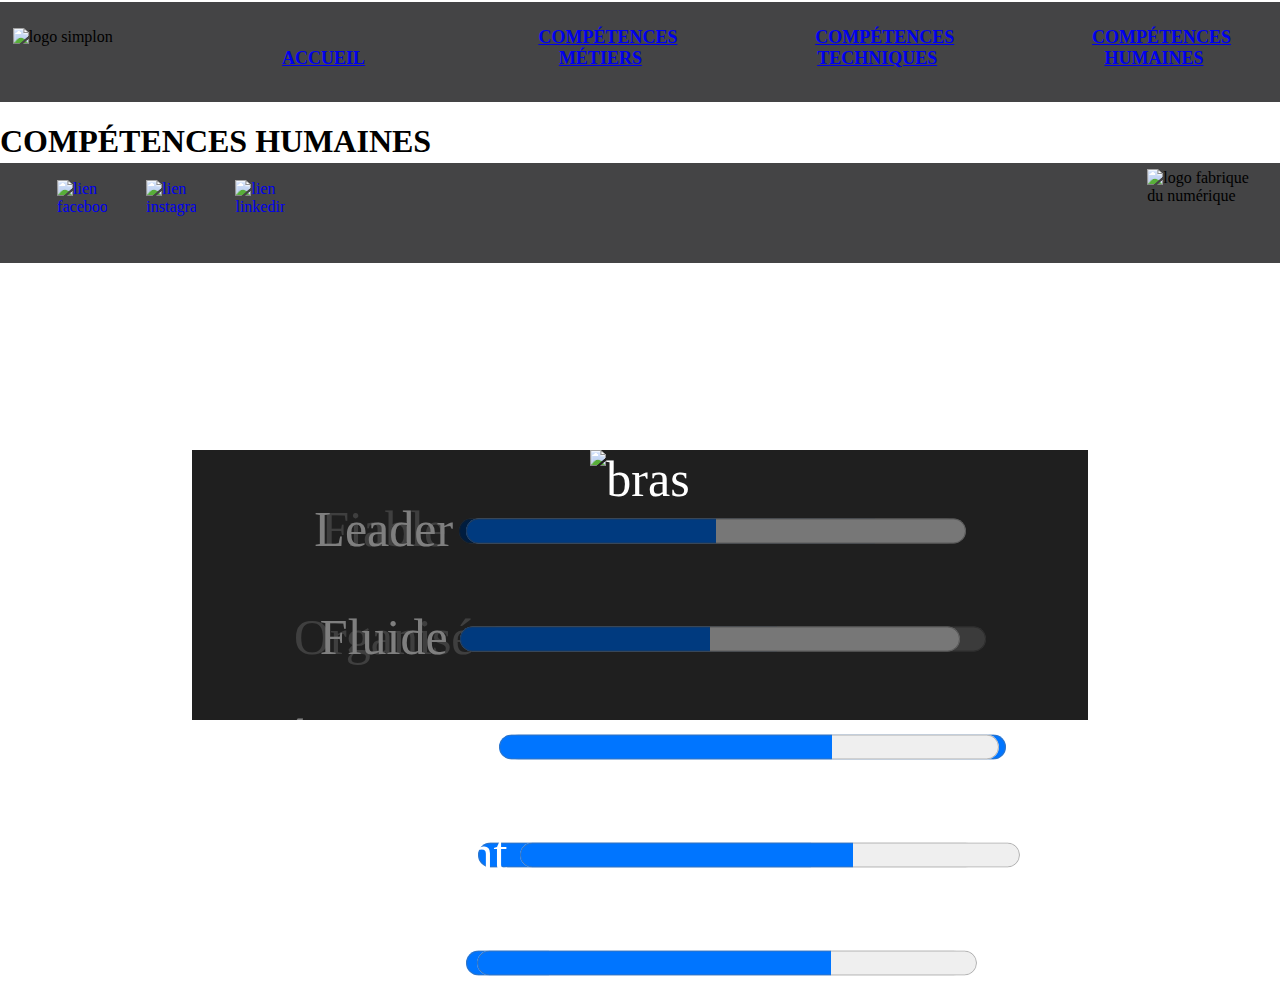
==== ch.html @ 9a51385b "projetcommunfp" ====
<!DOCTYPE html>
<html lang="fr">

<head>
    <meta charset="UTF-8">
    <meta name="viewport" content="width=device-width, initial-scale=1.0">
    <title>Compétences Humaines</title>
    <link rel="stylesheet" href="style.css">
    <link rel="stylesheet" href="compétences-humaines.css">
    <script src="index.js"></script>
</head>

<body>
    <header>
        <img src="images/logo_simplon.png" alt="logo simplon" width="100px" height="auto">
        <nav>
            <ul>
                <li> <a href="index.html"> ACCUEIL </a> </li>
                <li> <a href="competences-metiers.html">COMPÉTENCES MÉTIERS </a> </li>
                <li> <a href="competences-techniques.html">COMPÉTENCES TECHNIQUES </a> </li>
                <li> <a href="competences-humaines.html">COMPÉTENCES HUMAINES </a> </li>
            </ul>
        </nav>
    </header>
    <main>
        <h1>COMPÉTENCES HUMAINES</h1>
        <section>
            <article class="gauche">
                <p>Fiable <progress value="100" max="120"></progress> </p>                
                <p>Organisé <progress value="70" max="120"></progress></p>
                <p>Disponible <progress value="110" max="100"></progress></p>
                <p>Réflexif <progress value="80" max="120"></progress></p>
                <p>Créatif <progress value="20" max="120"></progress></p>
                
            </article>
            
            <article class="droite">
                <p>Leader <progress value="60" max="120"></progress></p>
                <p>Fluide <progress value="60" max="120"></progress></p>
                <p>Énergique <progress value="80" max="120"></progress></p>
                <p>Indépendant <progress value="80" max="120"></progress></p>
                <p>Curieux <progress value="85" max="120"></progress></p>
                
            </article>
            
            <article class="image">
                <img src="images/bras.jpeg" alt="bras" width="60%" height="auto">
            </article>
        </section>
        
       
    </main>
    <footer>
        <img src="images/Logo_FabriqueNumerique.png" alt="logo fabrique du numérique" width="120px">
        <ul>
            <li> <a href="http://www.facebook.fr"> <img src="images/fb.png" alt="lien facebook" width="50px"
                        height="50px"></a></li>
            <li> <a href="http://instagram.fr"> <img src="images/insta.png" alt="lien instagram" width="50px"
                        height="50px"></a></li>
            <li> <a href="http://www.linkedin.fr"> <img src="images/linkedin.png" alt="lien linkedin" width="50px"
                        height="50px"></a></li>
        </ul>

    </footer>

</body>

</html>
---- style.css ----
body {
    margin: 0;
    padding:0;
}


/* Header */
header {
    background-color: rgb(68, 68, 69);
    height: 100px;
    margin-top: -1.1%;
}

header ul{
list-style-type: none;
color: white;
}

header li {
    display: inline-block;
    width: 10%;
    padding-inline-start: 12%;
    padding-top: 2%;
    text-align: center;
    font-weight: bold;
    font-size: 18px ;
}

header img {
padding-top: 2%;
float: left;
margin-left: 1%;
}

/* Footer*/
footer {
    background-color: rgb(68, 68, 69);
    height: 100px;
    margin-top: -1.5%;
   
}

footer ul {
    list-style-type: none;
}
 footer li {
    display: inline-block;
    padding : 1.1em
}

footer img {
    float: right;
    margin-right: 1%;
    margin-top: 0.5%;
}

/* Slider page d'accueil */
section article {
    background: rgba(0, 0, 0, 0.5);
    z-index: 1;
    position: absolute;
    text-align: center;
    font-family: Georgia;
    margin: 0 auto;
    left: 0;
    right: 0;
    top: 50%;
    color: white;
    width: 70%;
    height: 30%;
    font-size: 50px;
}

#slide {
    height: 700px;
}
#precedent, #suivant {
    cursor: pointer;
    transition: opacity 0.3s ease;
    height: 40px;
    width: 40px;
    opacity: 0;
    position: absolute;
    top: 50%;
    font-size: 50px;
    color: rgb(255, 255, 255);
    background-color: rgba(0, 0, 0, 0.8);
    padding: 10px;
}

#precedent {
    left: 0.5%;
}

#suivant {
    right: 0.5%;
}

#slider:hover #precedent, #slider:hover #suivant {
    opacity: 0.8;
}
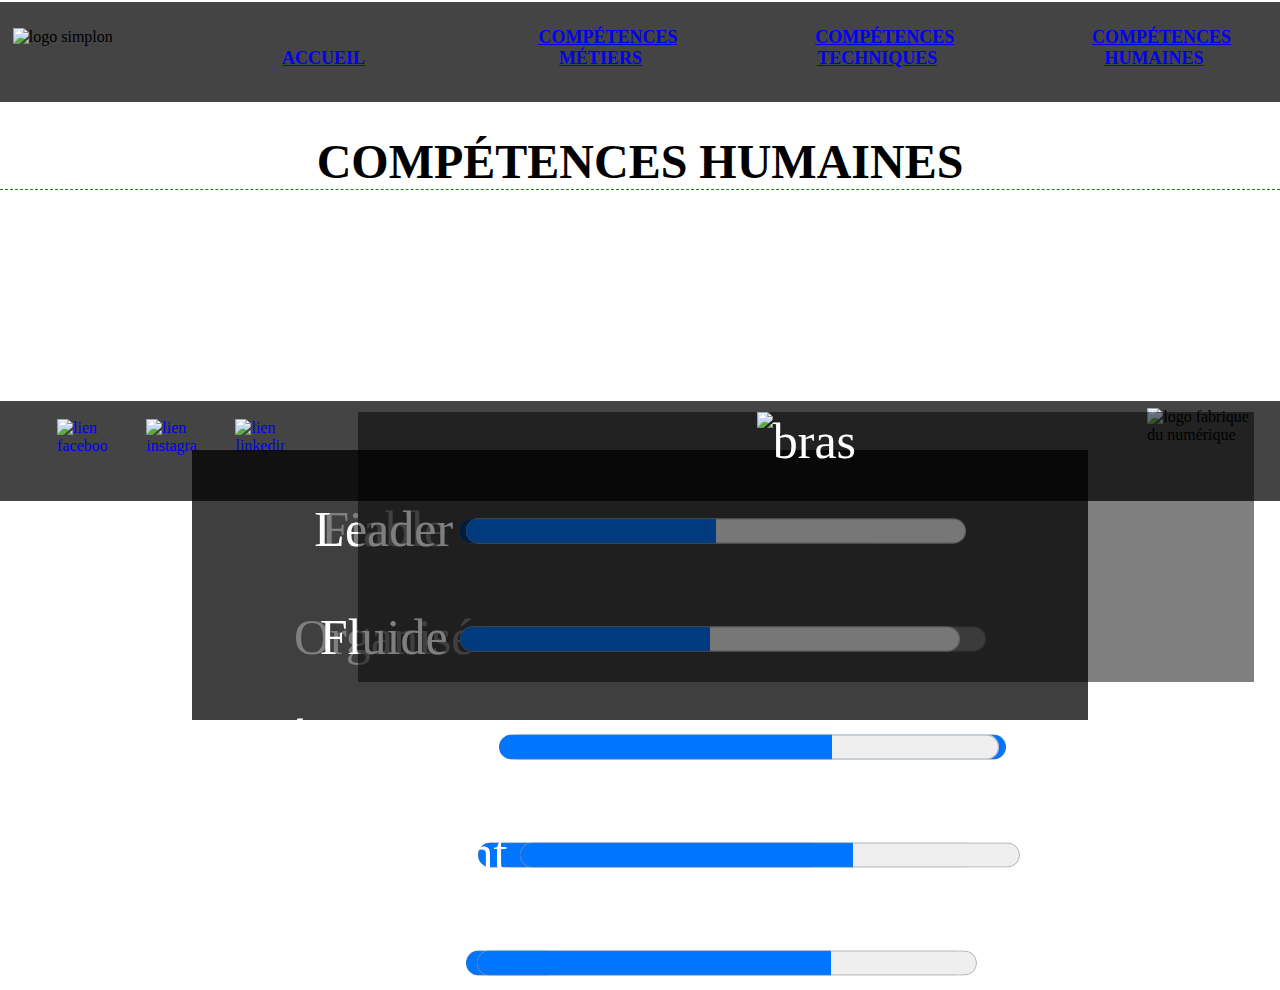
==== commit d327ac82: "fiche profil projet commun" ====
--- a/ch.html
+++ b/ch.html
@@ -6,7 +6,7 @@
     <meta name="viewport" content="width=device-width, initial-scale=1.0">
     <title>Compétences Humaines</title>
     <link rel="stylesheet" href="style.css">
-    <link rel="stylesheet" href="compétences-humaines.css">
+    <link rel="stylesheet" href="ch.css">
     <script src="index.js"></script>
 </head>
 
--- a/ch.css
+++ b/ch.css
@@ -0,0 +1,29 @@
+ /* Titre */
+h1 {
+    text-align: center;
+    border-bottom: 1px dashed rgb(29, 126, 29);
+    font-variant: small-caps;
+    font-size: 3em;
+}
+
+section {
+    margin-bottom: 5%;
+    margin-top: 7%;
+    padding: 3%;
+    font-size: 1.6em;
+
+}
+.gauche {
+    float: left;
+}
+
+.image {
+    display: block;
+    margin-left : 28%;
+    margin-right: auto;
+    margin-top: -3%;
+}
+
+.droite {
+    float: right;
+} 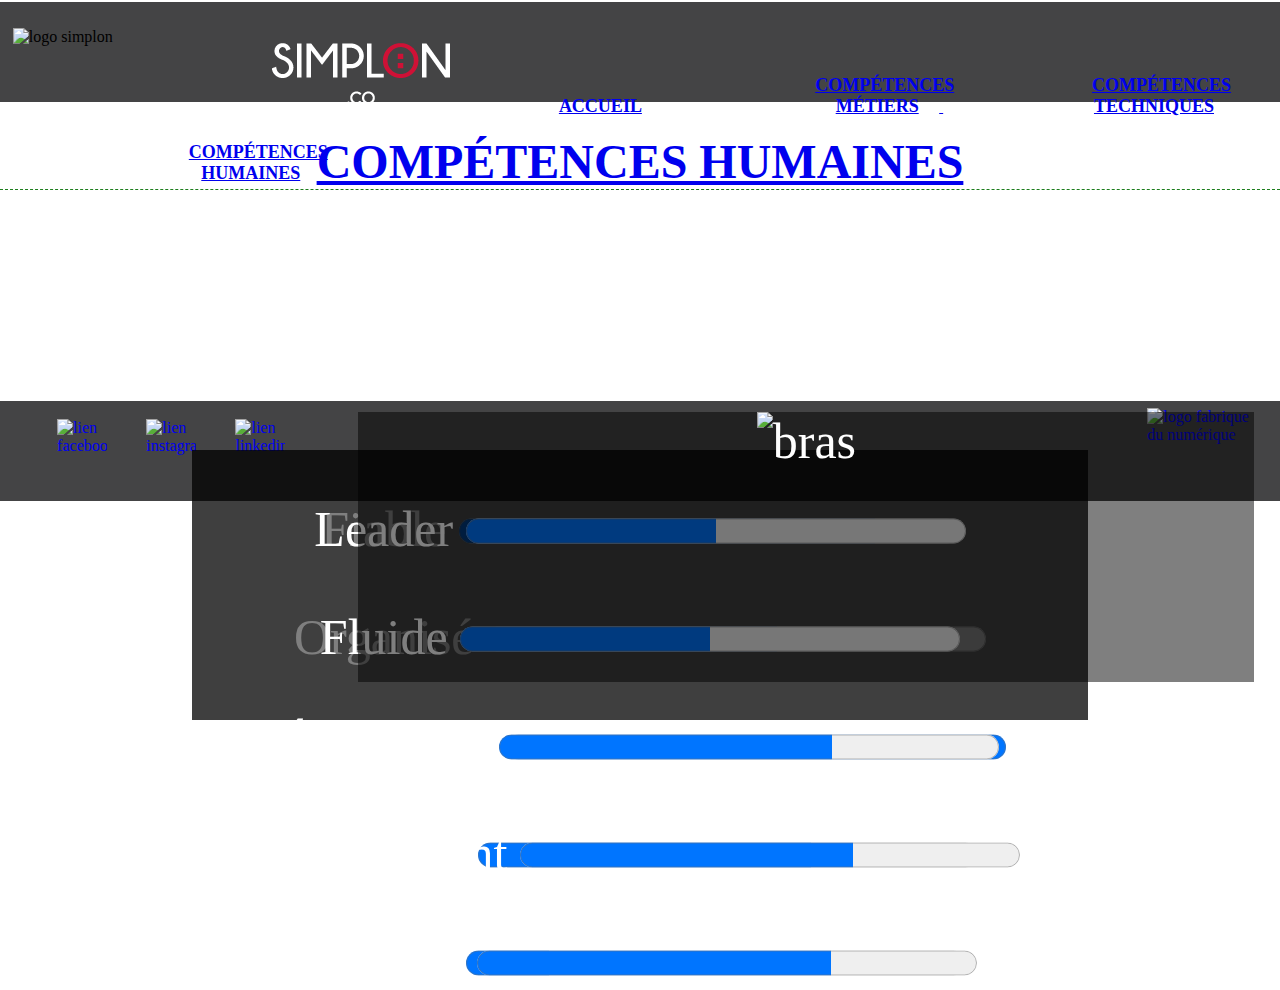
==== commit baa48cf2: "m" ====
--- a/ch.html
+++ b/ch.html
@@ -1,5 +1,8 @@
 <!DOCTYPE html>
 <html lang="fr">
+
+
+
 
 <head>
     <meta charset="UTF-8">
@@ -10,17 +13,23 @@
     <script src="index.js"></script>
 </head>
 
+
+
+
+
 <body>
     <header>
         <img src="images/logo_simplon.png" alt="logo simplon" width="100px" height="auto">
-        <nav>
-            <ul>
-                <li> <a href="index.html"> ACCUEIL </a> </li>
-                <li> <a href="competences-metiers.html">COMPÉTENCES MÉTIERS </a> </li>
-                <li> <a href="competences-techniques.html">COMPÉTENCES TECHNIQUES </a> </li>
-                <li> <a href="competences-humaines.html">COMPÉTENCES HUMAINES </a> </li>
-            </ul>
-        </nav>
+       
+<nav>
+    <ul>
+        <li><a href="index.html"><img src="logo_simplon_blanc.png"></a></li>
+        <li><a href="index.html">ACCUEIL</a></li>
+        <li><a href="cm.html">COMPÉTENCES MÉTIERS</li>
+        <li><a href="ct.html">COMPÉTENCES TECHNIQUES</li>
+        <li><a href="ch.html">COMPÉTENCES HUMAINES</li>
+    </ul>
+</nav>
     </header>
     <main>
         <h1>COMPÉTENCES HUMAINES</h1>
